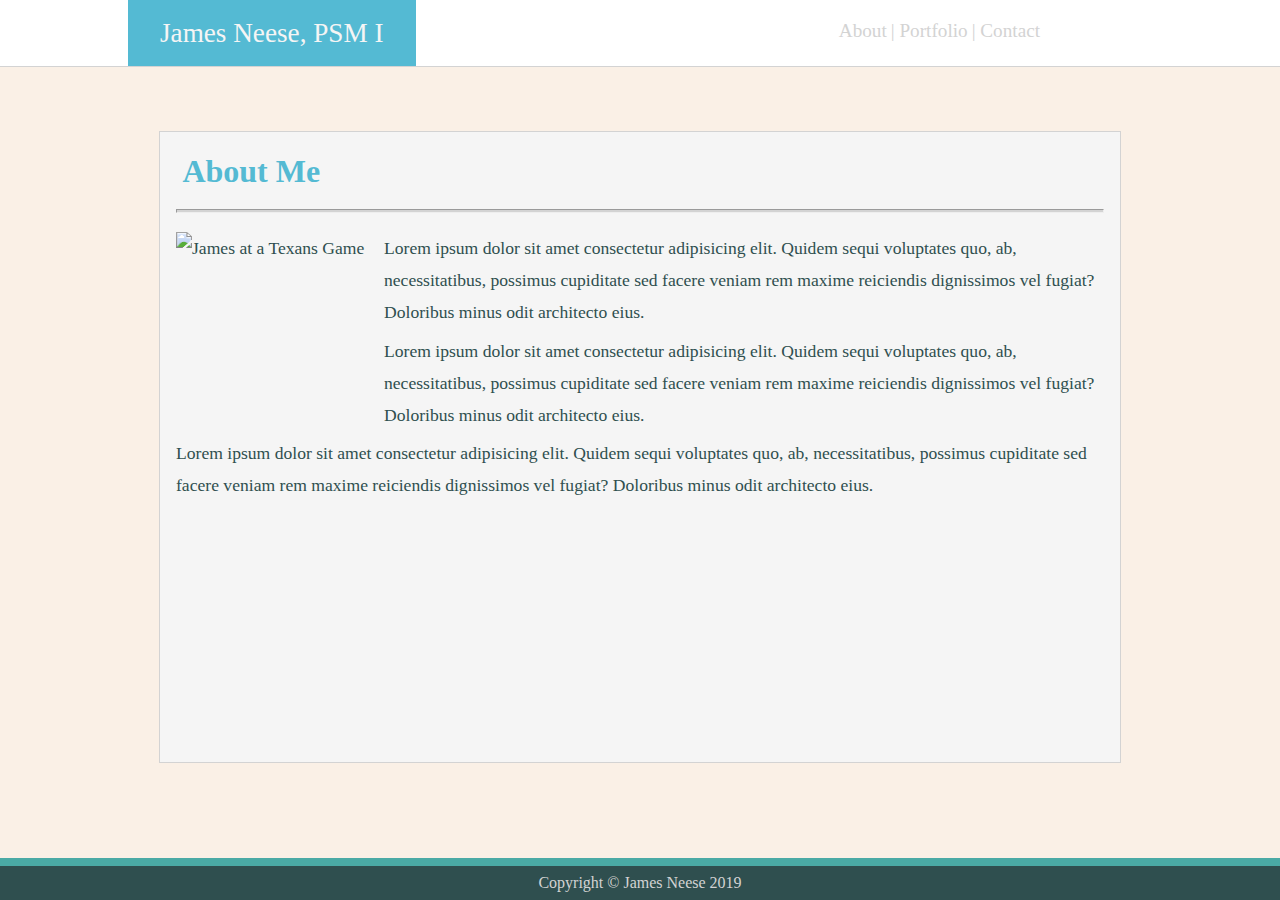
==== index.html @ e24a01fb "first commit from splitting easy homework solution and suggested homework solution" ====
<!DOCTYPE html>
<html lang="en">
<head>
    <meta charset="UTF-8">
    <meta name="viewport" content="width=device-width, initial-scale=1.0">
    <meta http-equiv="X-UA-Compatible" content="ie=edge">
    <link rel="stylesheet" type="text/css" href="css/stylesDifficult.css">
    <title>Developer Portfolio: J.Neese</title>
</head>
<body>


<div id="globalHeader">
    <header> James Neese, PSM I </header>

    <nav>
        <ul>
            <li><a href="indexDifficult.html">About</a></li>
            <li><a href="portfolio.html">| Portfolio</a></li>
            <li><a href="contact.html">| Contact</a></li>
        </ul>
    </nav>
</div>
<div class="clearfloat"></div>


<section class="mainBody">
    <h2>About Me</h2>
    <hr>
    <div class="slightlyLargerText" id= "floatedImage">
        <img id="TexansGame" alt="James at a Texans Game" src="images/TexansGameRotated.jpg">
        <p>Lorem ipsum dolor sit amet consectetur adipisicing elit. Quidem sequi voluptates quo, ab, necessitatibus, possimus cupiditate sed facere veniam rem maxime reiciendis dignissimos vel fugiat? Doloribus minus odit architecto eius.</p>
        <p>Lorem ipsum dolor sit amet consectetur adipisicing elit. Quidem sequi voluptates quo, ab, necessitatibus, possimus cupiditate sed facere veniam rem maxime reiciendis dignissimos vel fugiat? Doloribus minus odit architecto eius.</p>
        <p>Lorem ipsum dolor sit amet consectetur adipisicing elit. Quidem sequi voluptates quo, ab, necessitatibus, possimus cupiditate sed facere veniam rem maxime reiciendis dignissimos vel fugiat? Doloribus minus odit architecto eius.</p>
    </div>
</section>
<div class="clearfloat"></div>

<footer class="globalFooter">Copyright &copy; James Neese 2019</footer>


</body>
</html>
---- css/stylesDifficult.css ----
/* Global Elements */

/* Global Header */
#globalHeader{
    background-color: white;
    width:100%;
    min-height:4rem;
    overflow: auto;
    margin-bottom: 4rem;
    border-bottom: .1rem solid lightgray;
}

header{
background-color:#54bad3;
color:whitesmoke;
float:left;
min-height:2rem;
font-size:1.7rem;
line-height:1.25;
text-align:center;
padding-top:1rem;
padding-bottom:1rem;
padding-right: 2rem;
padding-left: 2rem;
margin-right: 1rem;
margin-left: 10%;

}

nav{
    float:right;
    /* padding:1rem 2rem; */
    margin-left:1rem;
    margin-right: 15rem;
    padding-top:.2rem;
}

nav ul a{
    color: lightgrey;
    font-size:1.2rem;
    text-decoration: none;
    list-style-type: none;
}

nav li{
    display: inline;
}


/* Global Footer */
footer.globalFooter{
    background-color: darkslategray;
    color:lightgray;
    border-top:8px solid #4aaaa5;
    text-align:center;
    position:fixed;
    left:0;
    bottom:0;
    width:100%;
    padding:5px 0px;

}

h2 {
    color: #54bad3;
    margin-left: 1.4rem;
    font-size: 2rem;
}

body{
    background-color:linen;
    line-height:1.5rem;
    margin:0;
}

hr{
    margin:1.2rem 1rem;
    height: .12rem;
    background-color: lightgray;  
}





.mainBody{
    width: 80%;
    max-width:960px;
    min-height:70vh;
    margin: 0 auto;
    background-color: whitesmoke;
    border: 1px solid lightgray;
    color: darkslategray;
}

.slightlyLargerText{
    font-size: 1.1rem;
    line-height:2rem;
}

.clearfloat{
    content: "";
    clear: both;
    display: table;
}

/* ID'd containers with specific stylings */

#floatedImage p{
    margin: 0 01rem .4rem 1rem;
}

img#TexansGame{
height:12rem;
width:12rem;
float: left;
margin: 0 1rem;
}
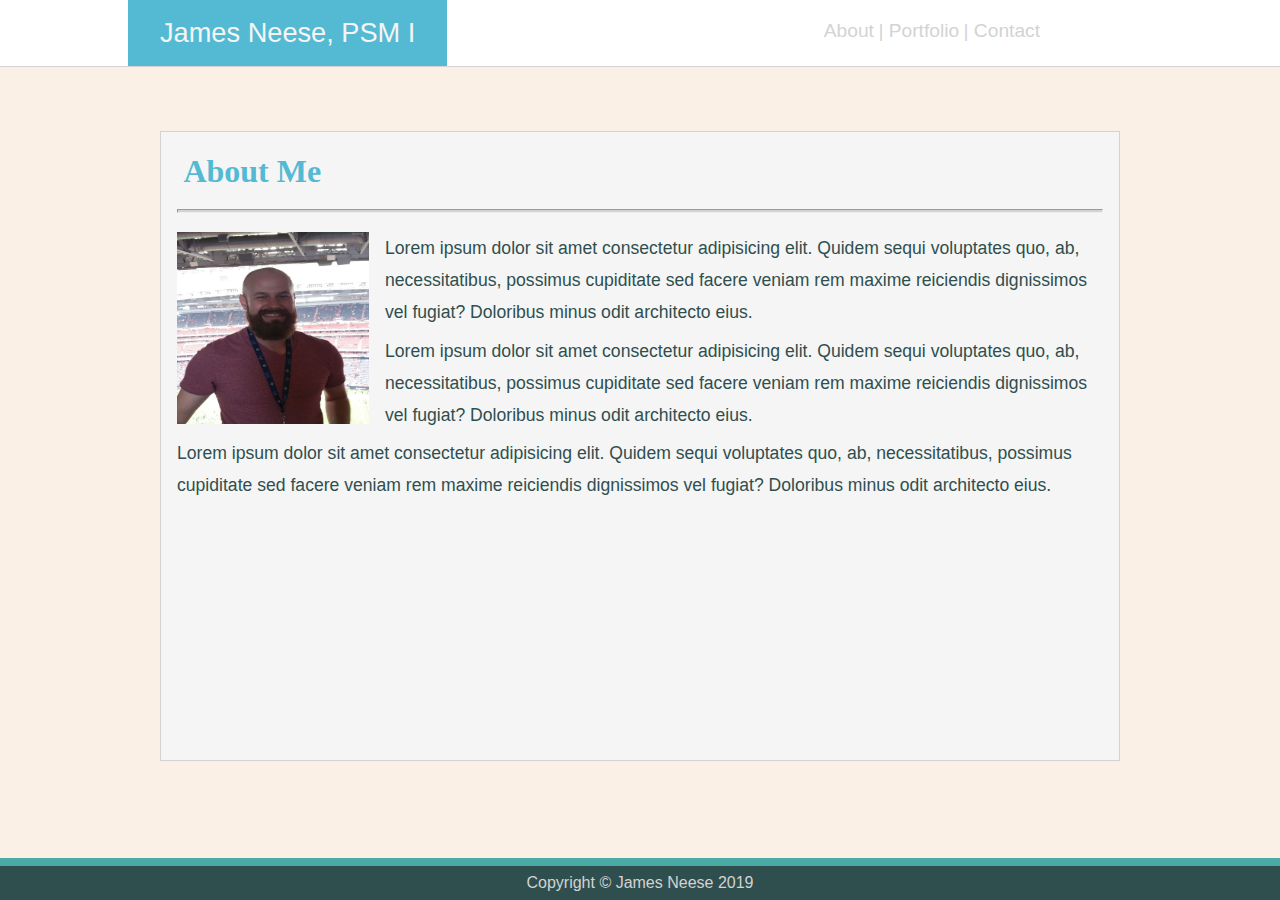
==== commit e36dbf88: "modification to index html file" ====
--- a/index.html
+++ b/index.html
@@ -4,6 +4,8 @@
     <meta charset="UTF-8">
     <meta name="viewport" content="width=device-width, initial-scale=1.0">
     <meta http-equiv="X-UA-Compatible" content="ie=edge">
+    <link rel="stylesheet" type="text/css" href="css/stylesHeader.css">
+    <link rel="stylesheet" type="text/css" href="css/stylesFooter.css">
     <link rel="stylesheet" type="text/css" href="css/stylesDifficult.css">
     <title>Developer Portfolio: J.Neese</title>
 </head>
@@ -15,7 +17,7 @@
 
     <nav>
         <ul>
-            <li><a href="indexDifficult.html">About</a></li>
+            <li><a href="index.html">About</a></li>
             <li><a href="portfolio.html">| Portfolio</a></li>
             <li><a href="contact.html">| Contact</a></li>
         </ul>
@@ -28,7 +30,7 @@
     <h2>About Me</h2>
     <hr>
     <div class="slightlyLargerText" id= "floatedImage">
-        <img id="TexansGame" alt="James at a Texans Game" src="images/TexansGameRotated.jpg">
+        <img id="TexansGame" alt="James at a Texans Game" src="../images/TexansGameRotated.jpg">
         <p>Lorem ipsum dolor sit amet consectetur adipisicing elit. Quidem sequi voluptates quo, ab, necessitatibus, possimus cupiditate sed facere veniam rem maxime reiciendis dignissimos vel fugiat? Doloribus minus odit architecto eius.</p>
         <p>Lorem ipsum dolor sit amet consectetur adipisicing elit. Quidem sequi voluptates quo, ab, necessitatibus, possimus cupiditate sed facere veniam rem maxime reiciendis dignissimos vel fugiat? Doloribus minus odit architecto eius.</p>
         <p>Lorem ipsum dolor sit amet consectetur adipisicing elit. Quidem sequi voluptates quo, ab, necessitatibus, possimus cupiditate sed facere veniam rem maxime reiciendis dignissimos vel fugiat? Doloribus minus odit architecto eius.</p>
--- a/css/stylesHeader.css
+++ b/css/stylesHeader.css
@@ -0,0 +1,46 @@
+/* Global Header */
+#globalHeader{
+    background-color: #ffffff;
+    width:100%;
+    min-height:4rem;
+    overflow: auto;
+    margin-bottom: 4rem;
+    border-bottom: .1rem solid lightgray;
+}
+
+header{
+background-color:#54bad3;
+color:whitesmoke;
+float:left;
+min-height:2rem;
+font-size:1.7rem;
+line-height:1.25;
+text-align:center;
+padding-top:1rem;
+padding-bottom:1rem;
+padding-right: 2rem;
+padding-left: 2rem;
+margin-right: 1rem;
+margin-left: 10%;
+
+}
+
+nav{
+    float:right;
+    /* padding:1rem 2rem; */
+    margin-left:1rem;
+    margin-right: 15rem;
+    padding-top:.2rem;
+}
+
+nav ul a{
+    color: lightgrey;
+    font-size:1.2rem;
+    text-decoration: none;
+    list-style-type: none;
+}
+
+nav li{
+    display: inline;
+    font-family: Arial, Helvetica, sans-serif;
+}--- a/css/stylesFooter.css
+++ b/css/stylesFooter.css
@@ -0,0 +1,13 @@
+/* Global Footer */
+footer.globalFooter{
+    background-color: darkslategray;
+    color:lightgray;
+    border-top:8px solid #4aaaa5;
+    text-align:center;
+    position:fixed;
+    left:0;
+    bottom:0;
+    width:100%;
+    padding:5px 0px;
+
+}
--- a/css/stylesDifficult.css
+++ b/css/stylesDifficult.css
@@ -1,66 +1,7 @@
+/* Element Styles */
 
-
-/* Global Elements */
-
-/* Global Header */
-#globalHeader{
-    background-color: white;
-    width:100%;
-    min-height:4rem;
-    overflow: auto;
-    margin-bottom: 4rem;
-    border-bottom: .1rem solid lightgray;
-}
-
-header{
-background-color:#54bad3;
-color:whitesmoke;
-float:left;
-min-height:2rem;
-font-size:1.7rem;
-line-height:1.25;
-text-align:center;
-padding-top:1rem;
-padding-bottom:1rem;
-padding-right: 2rem;
-padding-left: 2rem;
-margin-right: 1rem;
-margin-left: 10%;
-
-}
-
-nav{
-    float:right;
-    /* padding:1rem 2rem; */
-    margin-left:1rem;
-    margin-right: 15rem;
-    padding-top:.2rem;
-}
-
-nav ul a{
-    color: lightgrey;
-    font-size:1.2rem;
-    text-decoration: none;
-    list-style-type: none;
-}
-
-nav li{
-    display: inline;
-}
-
-
-/* Global Footer */
-footer.globalFooter{
-    background-color: darkslategray;
-    color:lightgray;
-    border-top:8px solid #4aaaa5;
-    text-align:center;
-    position:fixed;
-    left:0;
-    bottom:0;
-    width:100%;
-    padding:5px 0px;
-
+h1, h2, h3, h4, h5, h6{
+    font-family: Georgia, 'Times New Roman', Times, serif
 }
 
 h2 {
@@ -73,6 +14,7 @@
     background-color:linen;
     line-height:1.5rem;
     margin:0;
+    font-family: Arial, Helvetica, sans-serif;
 }
 
 hr{
@@ -81,13 +23,10 @@
     background-color: lightgray;  
 }
 
-
-
-
-
 .mainBody{
     width: 80%;
     max-width:960px;
+    box-sizing:border-box;
     min-height:70vh;
     margin: 0 auto;
     background-color: whitesmoke;
@@ -106,7 +45,7 @@
     display: table;
 }
 
-/* ID'd containers with specific stylings */
+/* index.html specific styles */
 
 #floatedImage p{
     margin: 0 01rem .4rem 1rem;
@@ -117,4 +56,75 @@
 width:12rem;
 float: left;
 margin: 0 1rem;
+}
+
+/* Contact.html specific styles */
+
+/* sets inputs and textarea to block display and full width */
+
+form{
+    width:96%;
+    margin: auto; 
+    display:block;
+    box-sizing: border-box; 
+}
+
+input{
+    width:100%;
+}
+
+textarea{
+    height: 10rem;
+    width:100%;
+}
+
+button{
+    border: none;
+    background-color:#4aaaa5;
+    color: white;
+    padding: .5rem 1rem;
+    margin-bottom: 6rem;
+}
+
+/* Portfolio html specific styling */
+
+.portfolioCard{
+height:16rem;
+width: 16rem;
+margin: 2rem 1rem 1rem 1rem;
+float: left;
+background-color: #4aaaa5;
+background-position: center; 
+background-repeat: no-repeat;
+background-size: cover;
+}
+
+.portfolioCardTitle{
+width: 100%;
+padding: .5rem;
+background-color:#4aaaa5;
+margin-top: 70%;
+text-align:center;
+box-sizing: border-box;
+color:white;
+}
+
+#box1{
+    background-image: url("../images/business-q-c-640-480-6.jpg");
+}
+
+#box2{
+    background-image: url("../images/nightlife-q-c-640-480-2.jpg");
+}
+
+#box3{
+    background-image: url("../images/technics-q-c-640-480-1.jpg");
+}
+
+#box4{
+    background-image: url("../images/technics-q-c-640-480-4.jpg");
+}
+
+#box5{
+    background-image: url("../images/technics-q-c-640-480-7.jpg");
 }